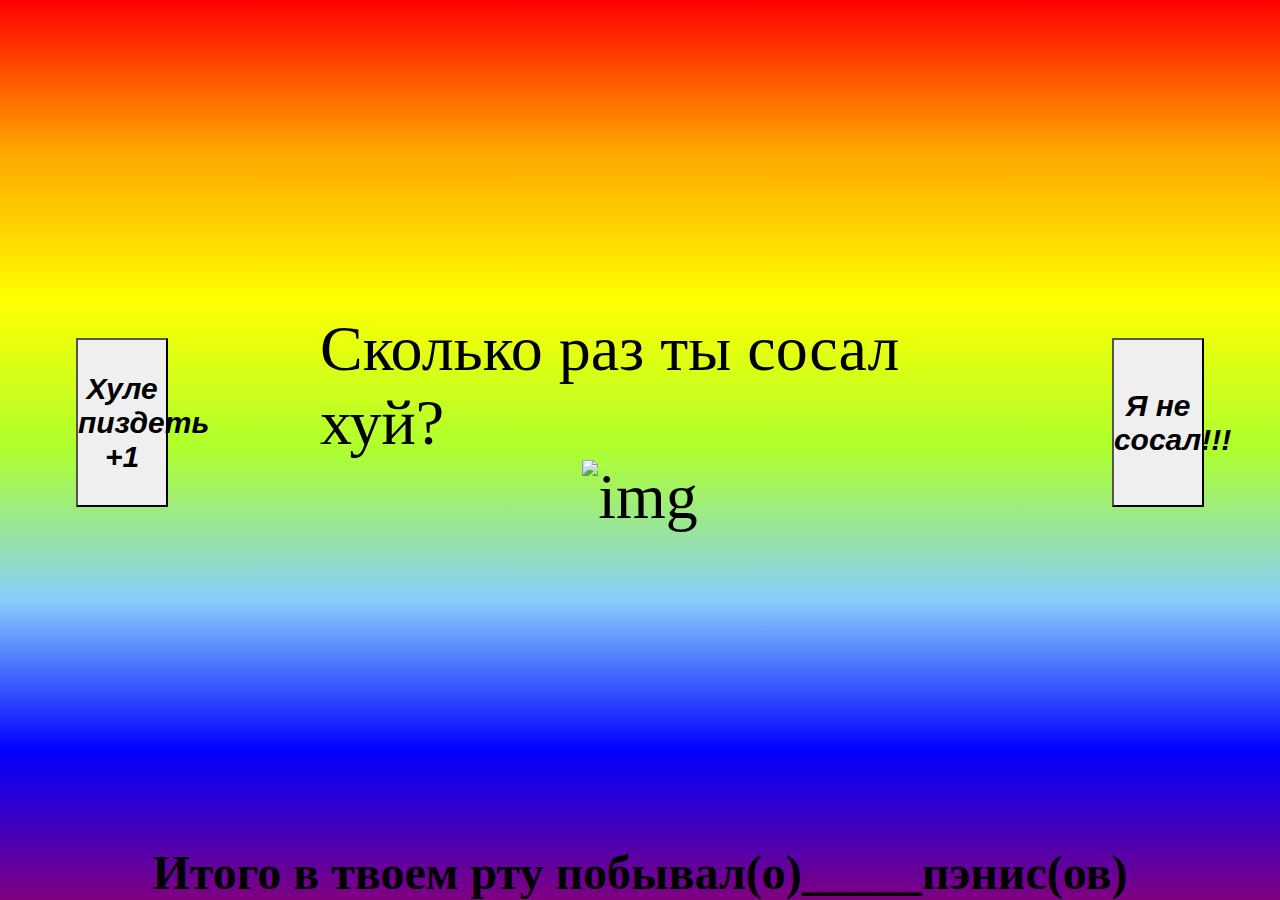
==== 1_Counter/index.html @ 7dc8f6ba "add counter" ====
<!doctype html>
<html lang="en">
<head>
    <meta charset="UTF-8">
    <title>CounterForAss-Licking</title>
    <link rel="stylesheet" href="style.css">
    <meta name="viewport" content="initial-scale=1, maximum-scale=1, user-scalable=no">
    <script src="counter.js"></script>
</head>
<body>

<div class="main-container">
    <div class="second-main-container">
        <div class="first-button">
            <button class="first-button-set" onclick="myFunction()">
                <i><b>Хуле пиздеть  +1</b></i>
            </button>
        </div>
        <div class="button-box">
            <p class="button-box-text">Сколько раз ты сосал хуй?</p>
            <img class="button-img" src="../../untitled/images/ForMoroz.jpg" alt="img">
        </div>
        <div class="second-button">
            <button class="second-button-set" onclick="alert('Пиздабол ебаный , хуле ты хуй в уши вкручиваешь , черт ебаный !!?!?!')">
                <i><b>Я не сосал!!!</b></i>
            </button>
        </div>
    </div>
    <div class="counter-set">
        <h1>Итого в твоем рту побывал(о)_    </h1>
        <h1 id="num">___</h1>
        <h1>_пэнис(ов)</h1>
    </div>
</div>
</body>
</html>
---- 1_Counter/style.css ----
*{
    margin: 0;
    padding: 0;
}
body {
    width: 100%;
    height: 100vh;
}


.main-container{
    width: 100%;
    height:100%;
    background: linear-gradient(180deg,red,orange,
    yellow,greenyellow,lightskyblue,blue,
    purple);
    display: flex;
    flex-direction: column;
    align-items: center;
    justify-content: center;
}
.notification{
    background: #7C6AFA;
}

.button-box{
    display: flex;
    flex-direction: column;
    align-items: center;
    justify-content: center;
    width: 50%;
    height: 50%;
    font-size: 64px;
    font-weight: normal ;

}
.second-main-container{
    align-items: center;
    display: flex;
    flex-direction: row;
    width: 100%;
    height: 100%;
    justify-content: space-around;
}

.first-button{
    width: 7.2%;
    height: 20%;
    background-color: #7C6AFA;
}

.second-button{
    width: 7.2%;
    height: 20%;
    background-color: #7C6AFA;
}
.first-button-set{
    height: 100%;
    width: 100%;
    background-image: url("../../untitled/images/ForMoroz2 — копия.jpg");
    background-size: contain;
    background-repeat: no-repeat;
    color: black;
    font-size: 30px;
}

.second-button-set {
    height: 100%;
    width: 100%;
    background-image: url("../../untitled/images/ForMoroz2.jpg");
    background-size: contain;
    background-repeat: no-repeat;
    color: black;
    font-size: 30px;
    font-stretch: ultra-expanded;
}
.counter{
    padding-bottom: 1%;
}
.counter-value{
    width:fit-content;
}
.counter-set{
    font-size: 24px;
    display: flex;
    flex-direction: row;
}
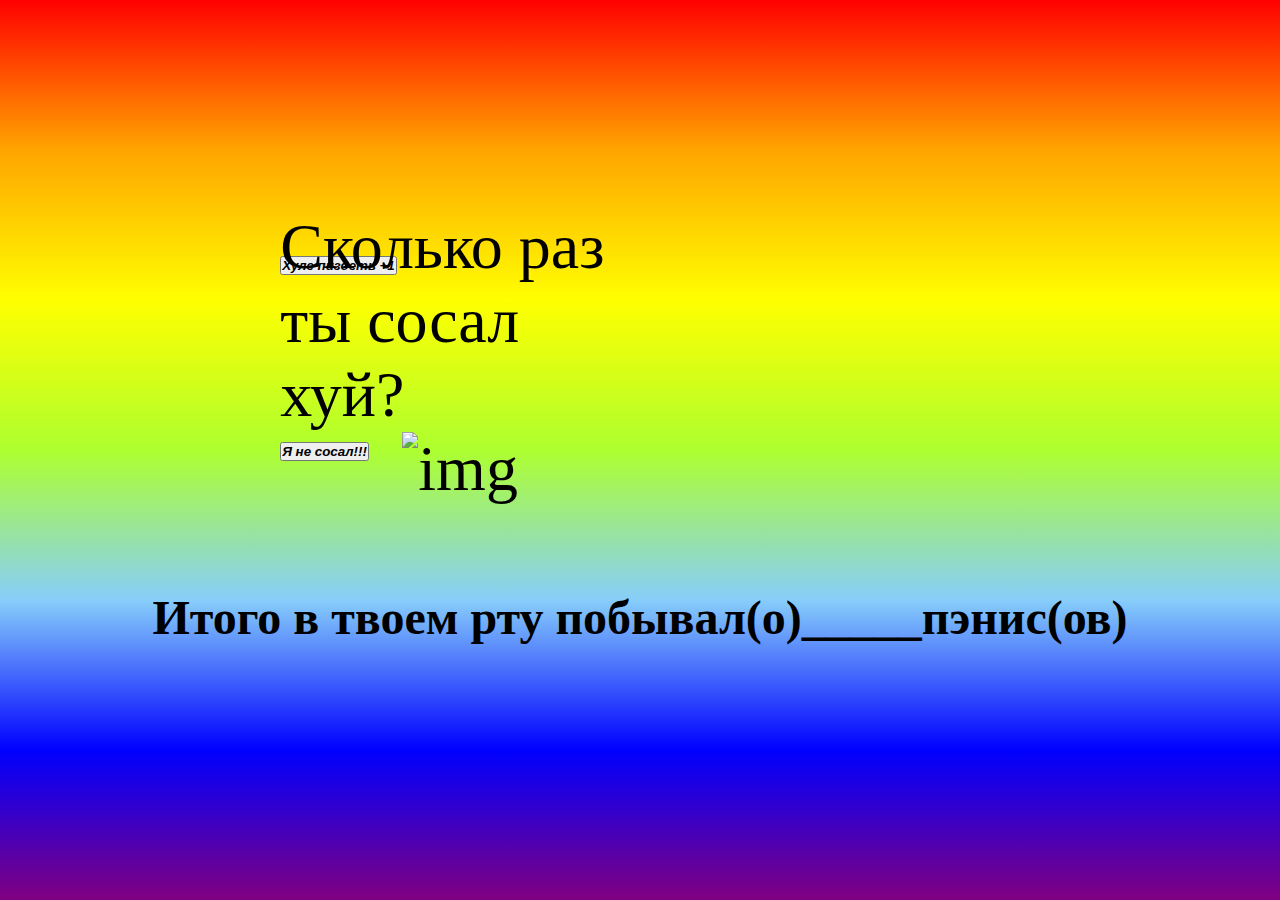
==== commit 4a766add: "fix after review" ====
--- a/1_Counter/index.html
+++ b/1_Counter/index.html
@@ -5,32 +5,36 @@
     <title>CounterForAss-Licking</title>
     <link rel="stylesheet" href="style.css">
     <meta name="viewport" content="initial-scale=1, maximum-scale=1, user-scalable=no">
-    <script src="counter.js"></script>
+
 </head>
 <body>
-
+<p id="demo"></p>
 <div class="main-container">
-    <div class="second-main-container">
-        <div class="first-button">
-            <button class="first-button-set" onclick="myFunction()">
-                <i><b>Хуле пиздеть  +1</b></i>
+    <div class="content-wrapper">
+        <div class="increment-button-wrapper">
+            <button class="increment-button-set" onclick="handleIncrement()">
+                <i><b>Хуле пиздеть +1</b></i>
             </button>
         </div>
         <div class="button-box">
-            <p class="button-box-text">Сколько раз ты сосал хуй?</p>
+            <p class="button-title">Сколько раз ты сосал хуй?</p>
             <img class="button-img" src="../../untitled/images/ForMoroz.jpg" alt="img">
         </div>
-        <div class="second-button">
-            <button class="second-button-set" onclick="alert('Пиздабол ебаный , хуле ты хуй в уши вкручиваешь , черт ебаный !!?!?!')">
+        <div class="decrement-button-wrapper">
+            <button class="decrement-button-set"
+                    onclick="alert('Пиздабол ебаный , хуле ты хуй в уши вкручиваешь , черт ебаный !!?!?!')">
                 <i><b>Я не сосал!!!</b></i>
             </button>
         </div>
     </div>
     <div class="counter-set">
-        <h1>Итого в твоем рту побывал(о)_    </h1>
+        <h1>Итого в твоем рту побывал(о)_ </h1>
         <h1 id="num">___</h1>
         <h1>_пэнис(ов)</h1>
+
     </div>
+
 </div>
+<script src="./counter.js"></script>
 </body>
 </html>--- a/1_Counter/style.css
+++ b/1_Counter/style.css
@@ -1,29 +1,30 @@
-*{
+* {
     margin: 0;
     padding: 0;
 }
+
 body {
     width: 100%;
     height: 100vh;
 }
 
-
-.main-container{
+.main-container {
     width: 100%;
-    height:100%;
-    background: linear-gradient(180deg,red,orange,
-    yellow,greenyellow,lightskyblue,blue,
+    height: 100%;
+    background: linear-gradient(180deg, red, orange,
+    yellow, greenyellow, lightskyblue, blue,
     purple);
     display: flex;
     flex-direction: column;
     align-items: center;
     justify-content: center;
 }
-.notification{
+
+.notification {
     background: #7C6AFA;
 }
 
-.button-box{
+.button-box {
     display: flex;
     flex-direction: column;
     align-items: center;
@@ -31,10 +32,10 @@
     width: 50%;
     height: 50%;
     font-size: 64px;
-    font-weight: normal ;
+    font-weight: normal;
+}
 
-}
-.second-main-container{
+.second-main-container {
     align-items: center;
     display: flex;
     flex-direction: row;
@@ -43,18 +44,19 @@
     justify-content: space-around;
 }
 
-.first-button{
+.first-button {
     width: 7.2%;
     height: 20%;
     background-color: #7C6AFA;
 }
 
-.second-button{
+.second-button {
     width: 7.2%;
     height: 20%;
     background-color: #7C6AFA;
 }
-.first-button-set{
+
+.first-button-set {
     height: 100%;
     width: 100%;
     background-image: url("../../untitled/images/ForMoroz2 — копия.jpg");
@@ -74,13 +76,16 @@
     font-size: 30px;
     font-stretch: ultra-expanded;
 }
-.counter{
+
+.counter {
     padding-bottom: 1%;
 }
-.counter-value{
-    width:fit-content;
+
+.counter-value {
+    width: fit-content;
 }
-.counter-set{
+
+.counter-set {
     font-size: 24px;
     display: flex;
     flex-direction: row;
